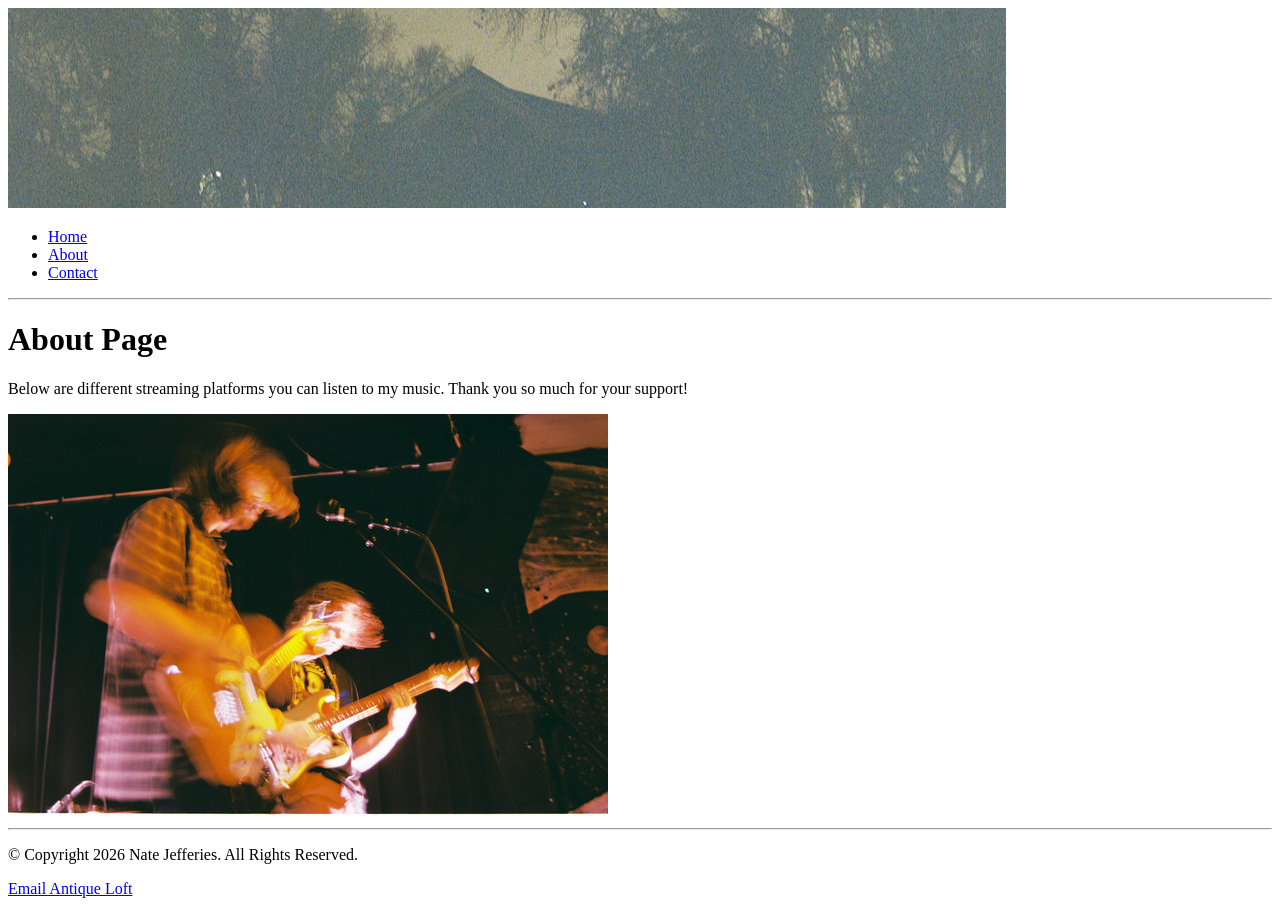
==== about.html @ 63cfc02a "Add about.html with content and navigation links" ====
<!DOCTYPE html>
<html>
<head>
<title>Antique Loft: About</title>
</head>
<body>
  <img src="images/Background.jpg" alt="Banner image">
<ul>
      <li><a href="index.html">Home</a></li>
      <li><a href="about.html">About</a></li>
      <li><a href="contact.html">Contact</a></li>
</ul>
  
  <hr>
  
<h1>About Page</h1>
<p>Below are different streaming platforms you can listen to my music. Thank you so much for your support!</p>
  <img src="images/Concert.jpg" alt="Concert image">
  
<hr>

   <p> © Copyright 2026 Nate Jefferies. All Rights Reserved. </p>
   <p><a href="mailto:natesj14@gmail.com">Email Antique Loft</a> </p>
  
</body>
</html>
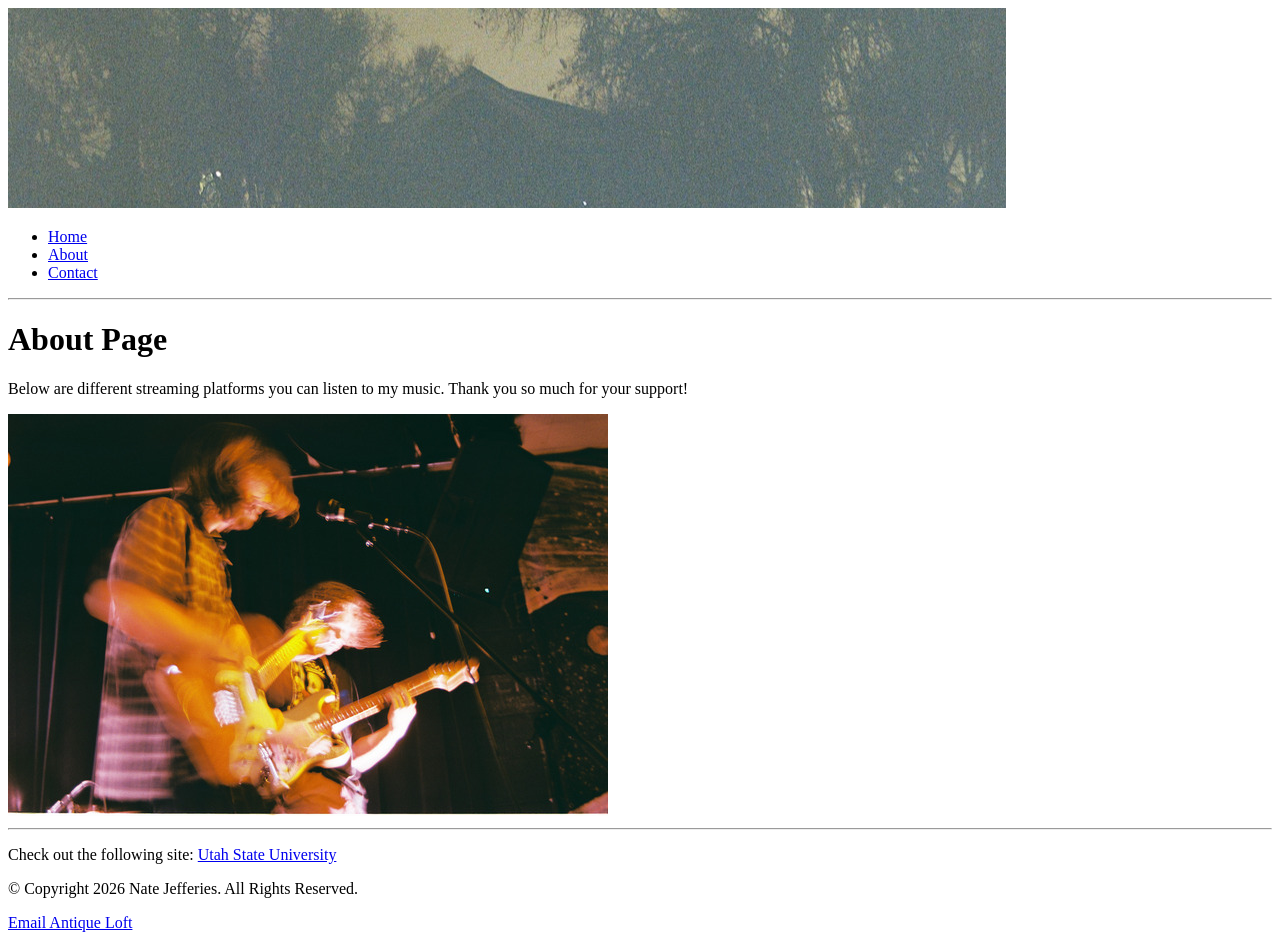
==== commit 30759a4f: "Add link to Utah State University in about.html" ====
--- a/about.html
+++ b/about.html
@@ -18,7 +18,7 @@
   <img src="images/Concert.jpg" alt="Concert image">
   
 <hr>
-
+   <p>Check out the following site: <a href="http://usu.edu"> Utah State University</a>
    <p> © Copyright 2026 Nate Jefferies. All Rights Reserved. </p>
    <p><a href="mailto:natesj14@gmail.com">Email Antique Loft</a> </p>
   
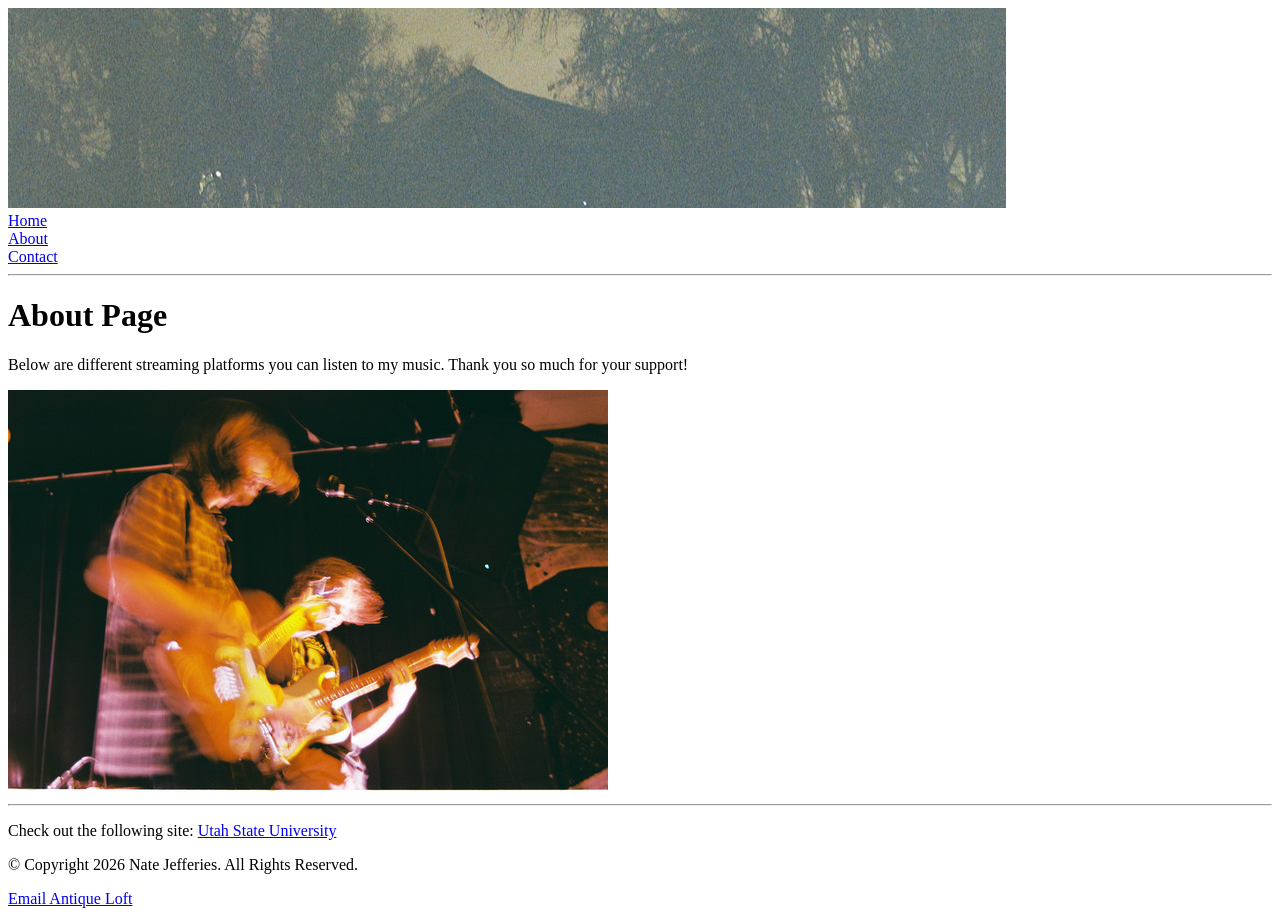
==== commit 9bd192e4: "Add stylesheet link to about.html" ====
--- a/about.html
+++ b/about.html
@@ -2,6 +2,7 @@
 <html>
 <head>
 <title>Antique Loft: About</title>
+  <link rel="stylesheet" href="css/styles.css">
 </head>
 <body>
   <img src="images/Background.jpg" alt="Banner image">
--- a/css/styles.css
+++ b/css/styles.css
@@ -0,0 +1,5 @@
+ul {
+  list-style-type: none;
+  margin: 0;
+  padding: 0;
+}
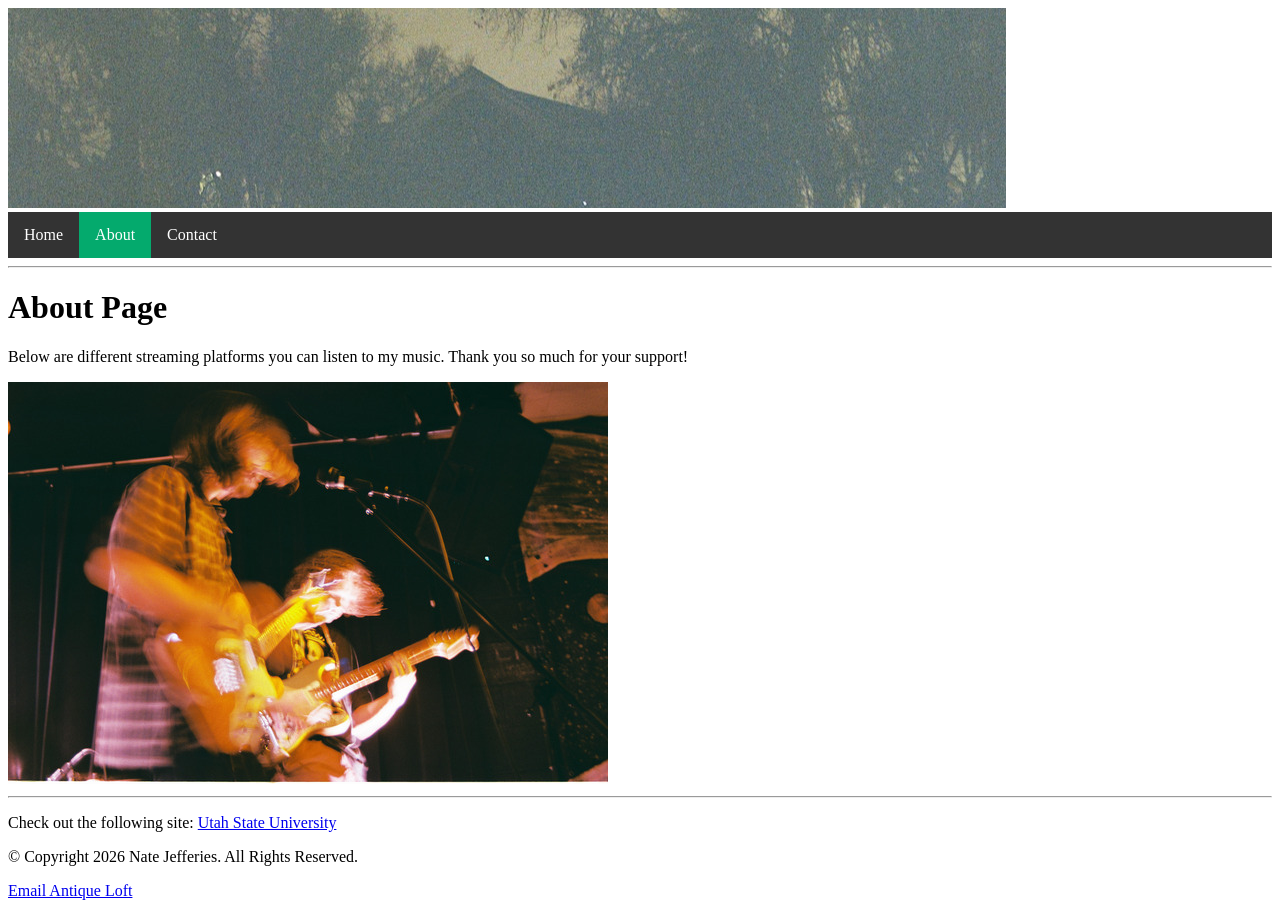
==== commit dea466b2: "Highlight active link for About page" ====
--- a/about.html
+++ b/about.html
@@ -8,7 +8,7 @@
   <img src="images/Background.jpg" alt="Banner image">
 <ul>
       <li><a href="index.html">Home</a></li>
-      <li><a href="about.html">About</a></li>
+      <li><a class="active" href="about.html">About</a></li>
       <li><a href="contact.html">Contact</a></li>
 </ul>
   
--- a/css/styles.css
+++ b/css/styles.css
@@ -2,4 +2,27 @@
   list-style-type: none;
   margin: 0;
   padding: 0;
+  overflow: hidden;
+  background-color: #333333;
 }
+
+ul li {
+  float: left;
+}
+
+ul li a {
+  display: block;
+  color: white;
+  text-align: center;
+  padding: 14px 16px;
+  text-decoration: none;
+}
+
+ul li a:hover:not(.active) {
+  background-color: #111111;
+}
+
+ul li a.active {
+  background-color: #04AA6D;
+}
+
